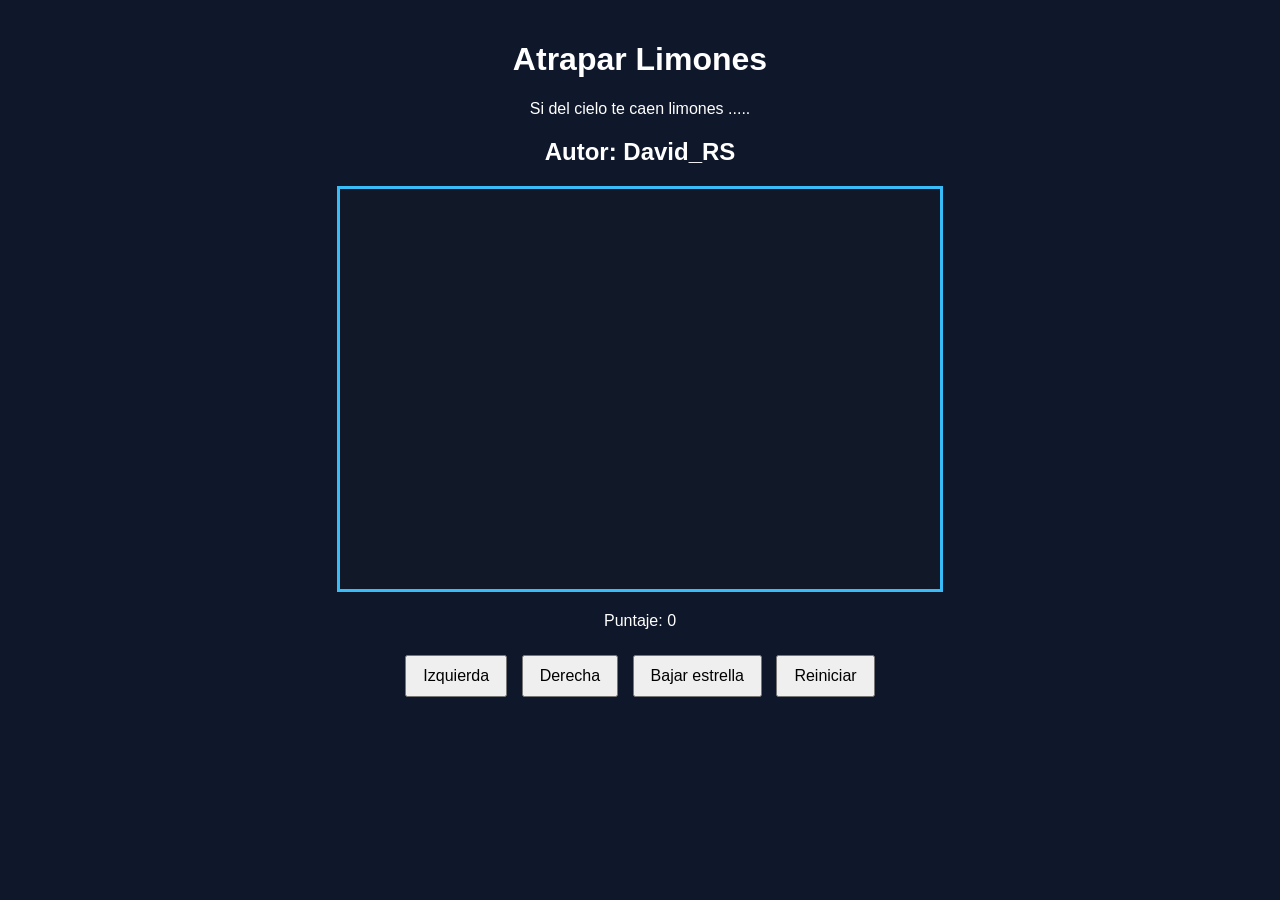
==== limones.html @ 42870cfe "agregar canva" ====
<!DOCTYPE html>
<html>
<head>
  <title>Caza Estrellas</title>
 
  <link rel="stylesheet" href="limones.css">
</head>
<body>
  <div class="contenedor">
    <h1>Atrapar Limones</h1>
    <p>Si del cielo te caen limones ..... </p>

    <h2>Autor: David_RS</h2>
    <canvas id="areaJuego" width="600" height="400"></canvas>
    
    <div class="panel">
      <p>Puntaje: <span id="txtPuntaje">0</span></p>
    </div>
    <div class="botones">
      <button>Izquierda</button>
      <button>Derecha</button>
      <button>Bajar estrella</button>
      <button>Reiniciar</button>
    </div>
  </div>

  <script src="limones.js"></script>

</body>
</html>
---- limones.css ----
body {
  font-family: Arial, sans-serif;
  background-color: #0f172a;
  color: white;
  text-align: center;
  margin: 0;
  padding: 20px;
}

.contenedor {
  max-width: 800px;
  margin: 0 auto;
}

canvas {
  background-color: #111827;
  border: 3px solid #38bdf8;
  display: block;
  margin: 20px auto;
}

.panel {
  margin: 20px 0;
}

.botones button {
  margin: 5px;
  padding: 10px 16px;
  font-size: 16px;
  cursor: pointer;
}
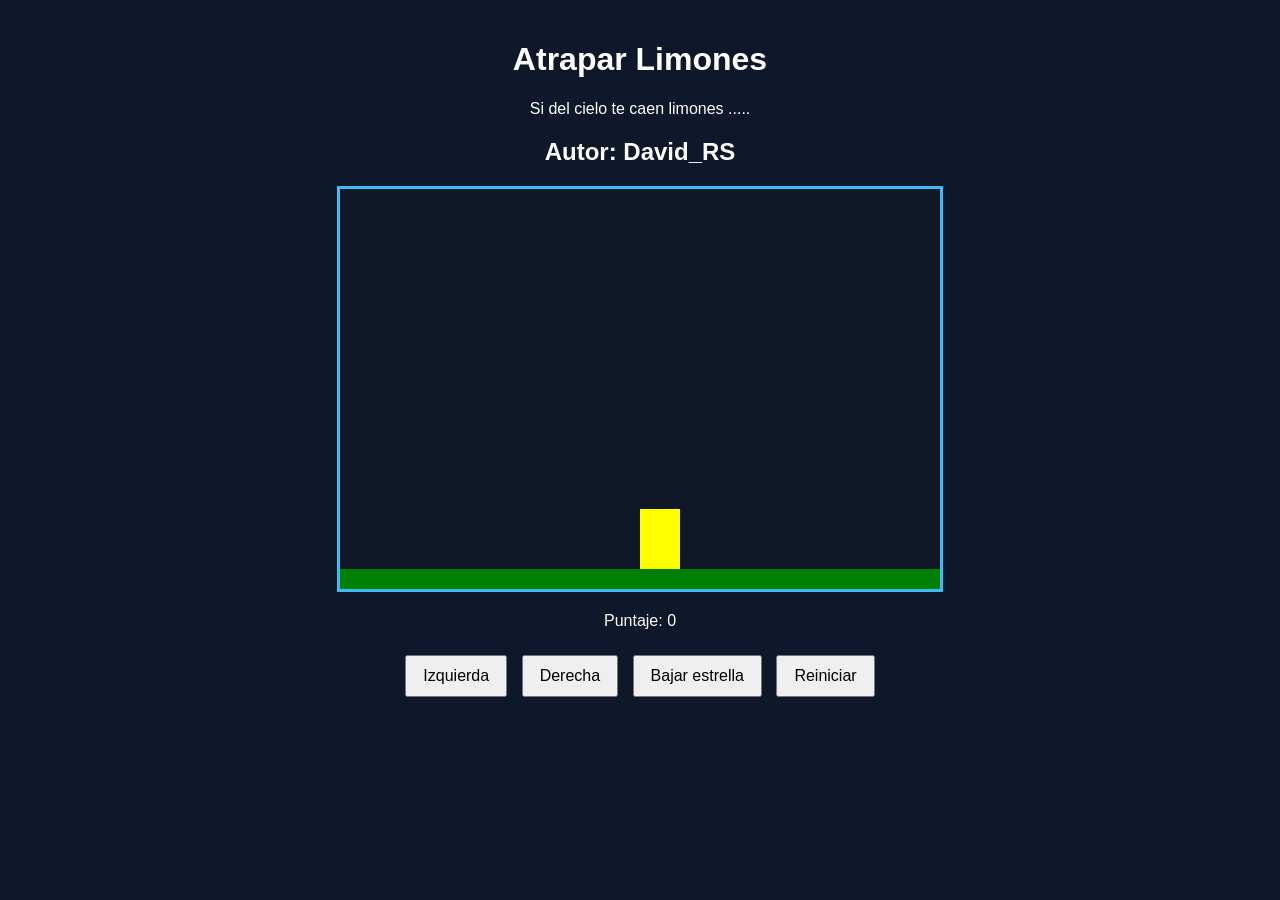
==== commit adf32976: "agragar funciones dibujarSuelo y dibujarPersonaje" ====
--- a/limones.html
+++ b/limones.html
@@ -5,7 +5,7 @@
  
   <link rel="stylesheet" href="limones.css">
 </head>
-<body>
+<body onload="iniciarJuego()">
   <div class="contenedor">
     <h1>Atrapar Limones</h1>
     <p>Si del cielo te caen limones ..... </p>
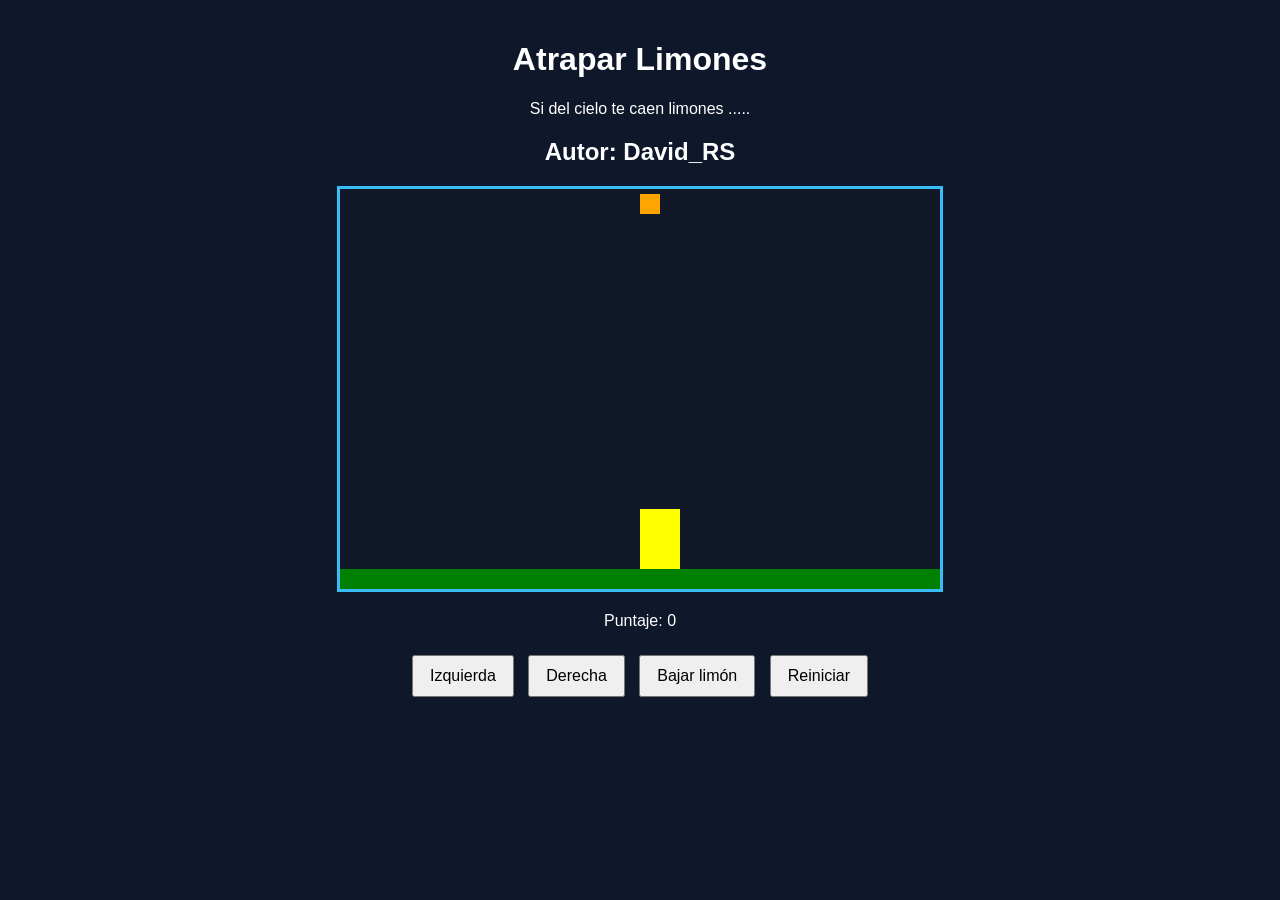
==== commit 8b161edb: "agregar función bajarLimones" ====
--- a/limones.html
+++ b/limones.html
@@ -17,10 +17,10 @@
       <p>Puntaje: <span id="txtPuntaje">0</span></p>
     </div>
     <div class="botones">
-      <button>Izquierda</button>
-      <button>Derecha</button>
-      <button>Bajar estrella</button>
-      <button>Reiniciar</button>
+      <button onclick="moverIzquierda()">Izquierda</button>
+      <button onclick="moverDerecha()">Derecha</button>
+      <button onclick="bajarLimones()">Bajar limón</button>
+      <button onclick="reiniciarJuego()">Reiniciar</button>
     </div>
   </div>
 
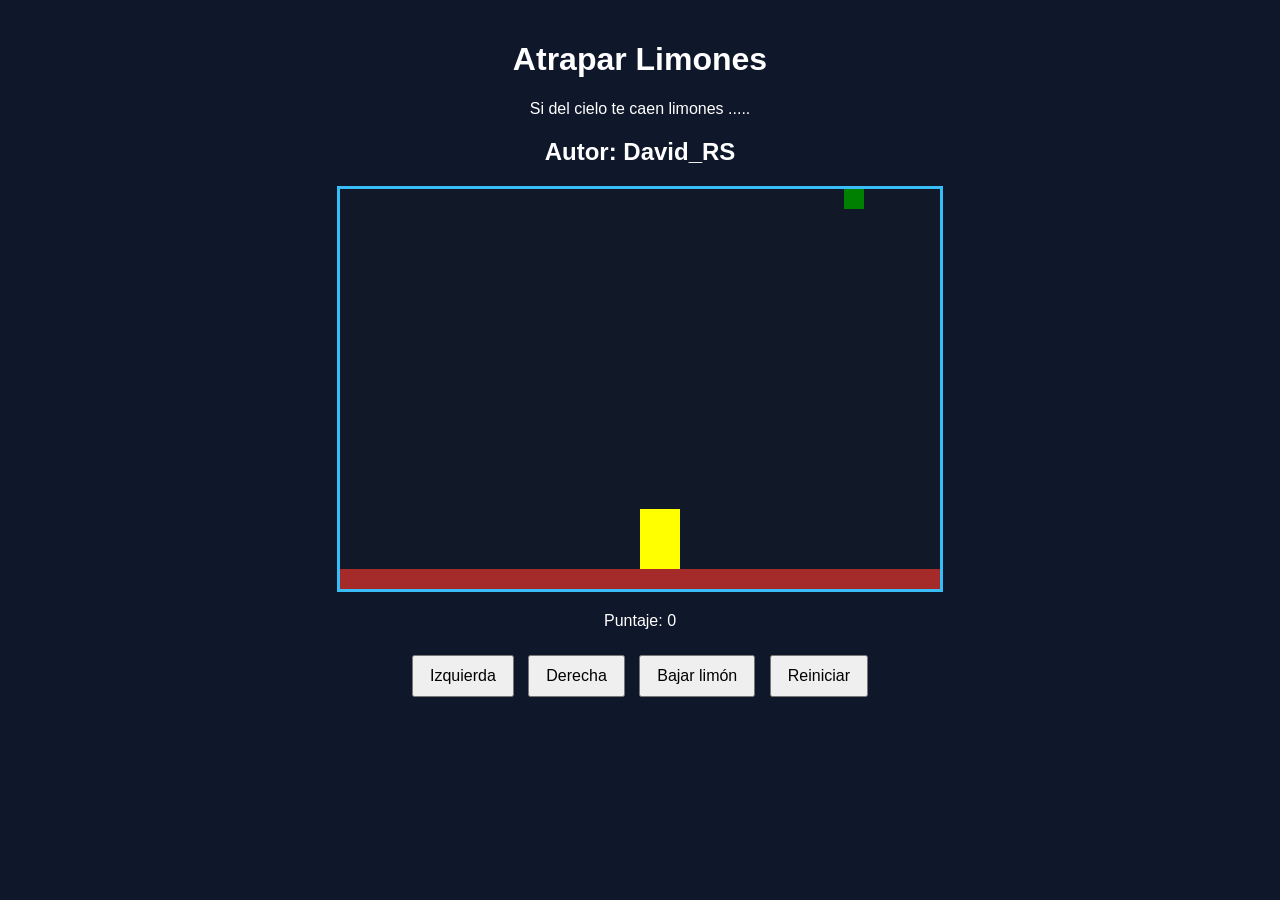
==== commit 9e8a0c4b: "Posición aleatoria del limón" ====
--- a/limones.html
+++ b/limones.html
@@ -25,6 +25,7 @@
   </div>
 
   <script src="limones.js"></script>
+  <script src="utils.js"></script>
 
 </body>
 </html>
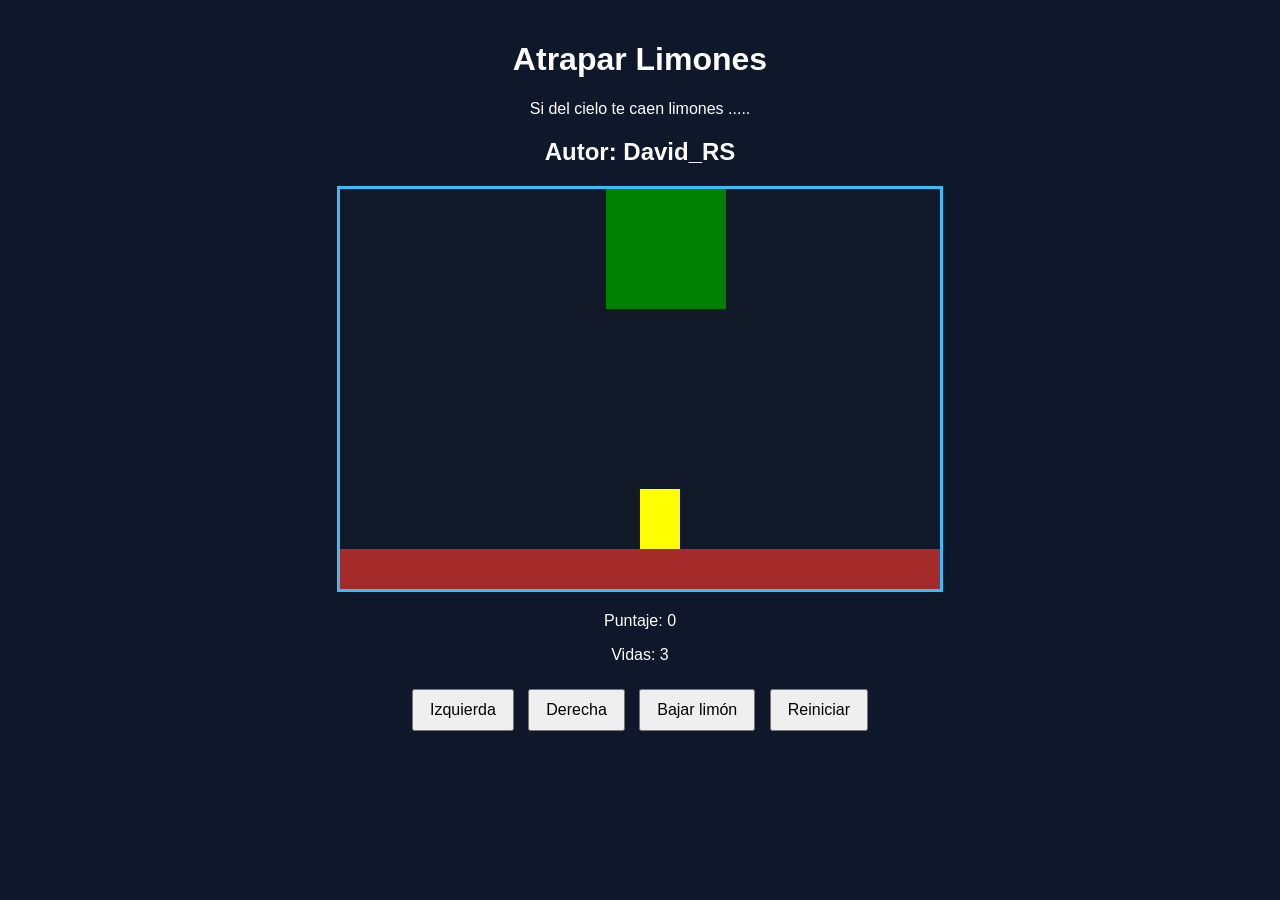
==== commit 16e7bb17: "Agragar puntaje y vidas" ====
--- a/limones.html
+++ b/limones.html
@@ -15,6 +15,8 @@
     
     <div class="panel">
       <p>Puntaje: <span id="txtPuntaje">0</span></p>
+      <p>Vidas: <span id="txtVidas">3</span></p>
+
     </div>
     <div class="botones">
       <button onclick="moverIzquierda()">Izquierda</button>
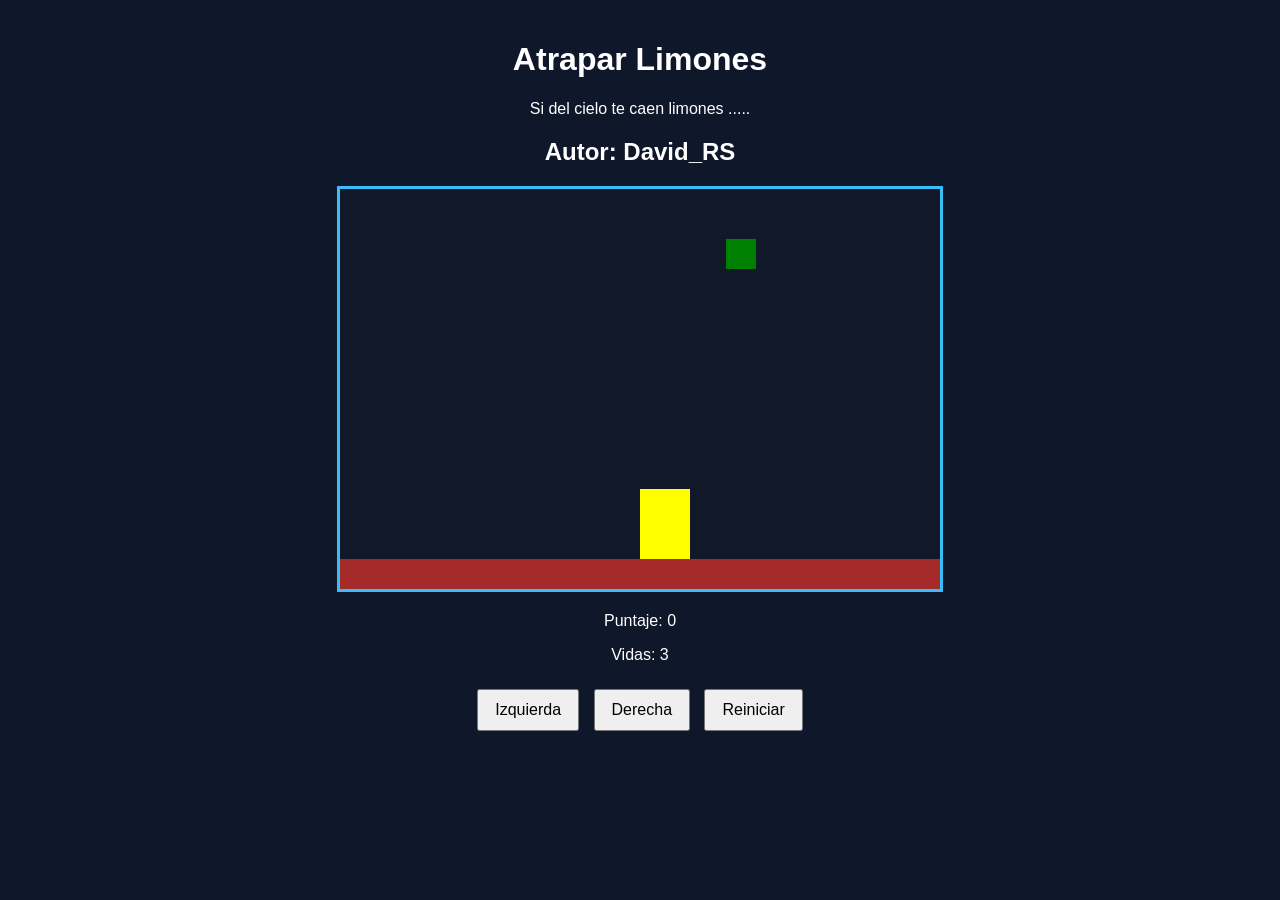
==== commit 97bdba22: "Aplicación de SetInterval" ====
--- a/limones.html
+++ b/limones.html
@@ -21,7 +21,6 @@
     <div class="botones">
       <button onclick="moverIzquierda()">Izquierda</button>
       <button onclick="moverDerecha()">Derecha</button>
-      <button onclick="bajarLimones()">Bajar limón</button>
       <button onclick="reiniciarJuego()">Reiniciar</button>
     </div>
   </div>
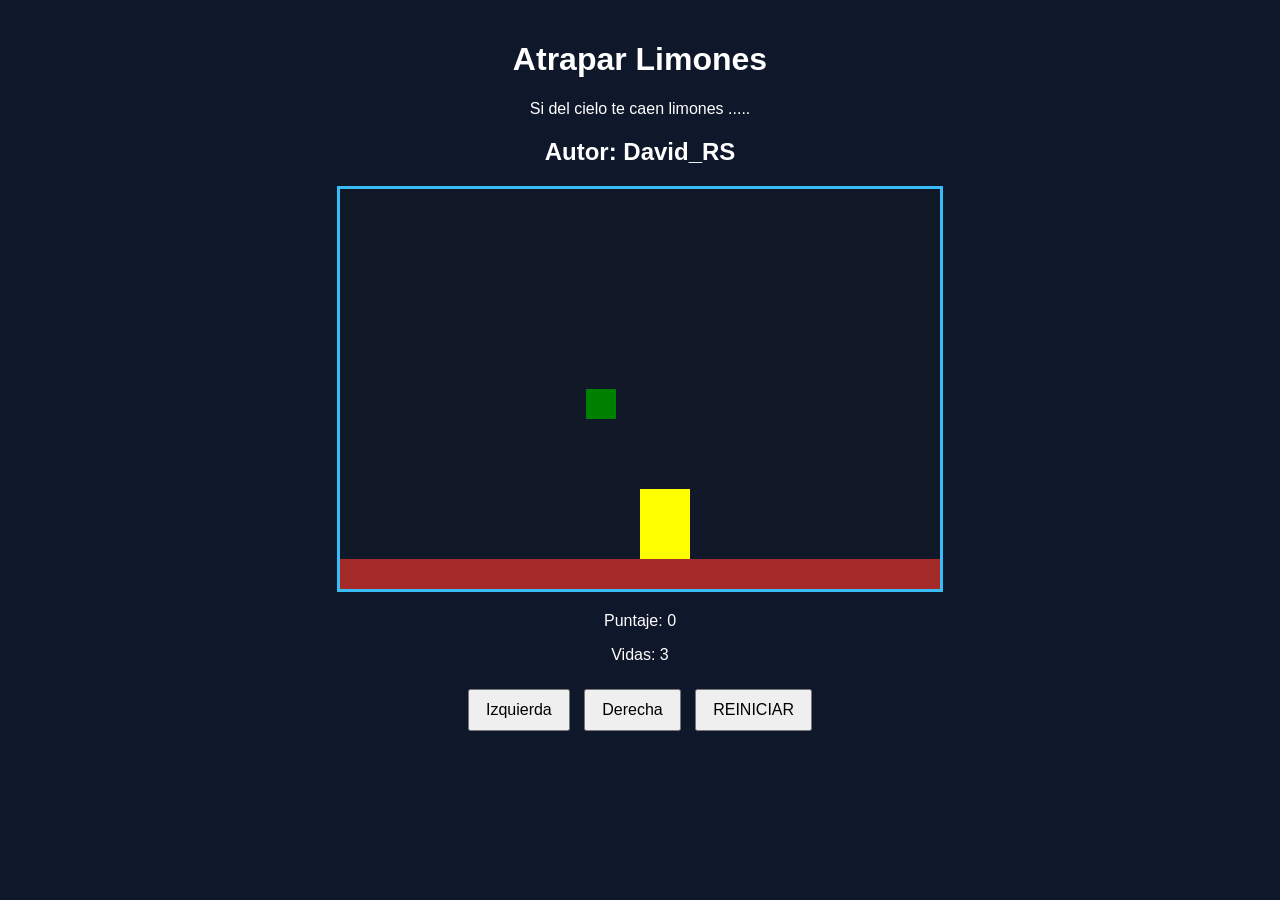
==== commit 5d8fb7b9: "feat: implement reiniciar function and button" ====
--- a/limones.html
+++ b/limones.html
@@ -1,7 +1,7 @@
 <!DOCTYPE html>
 <html>
 <head>
-  <title>Caza Estrellas</title>
+  <title>Caza Limones</title>
  
   <link rel="stylesheet" href="limones.css">
 </head>
@@ -21,7 +21,7 @@
     <div class="botones">
       <button onclick="moverIzquierda()">Izquierda</button>
       <button onclick="moverDerecha()">Derecha</button>
-      <button onclick="reiniciarJuego()">Reiniciar</button>
+      <button onclick="reiniciarJuego()">REINICIAR</button>
     </div>
   </div>
 
